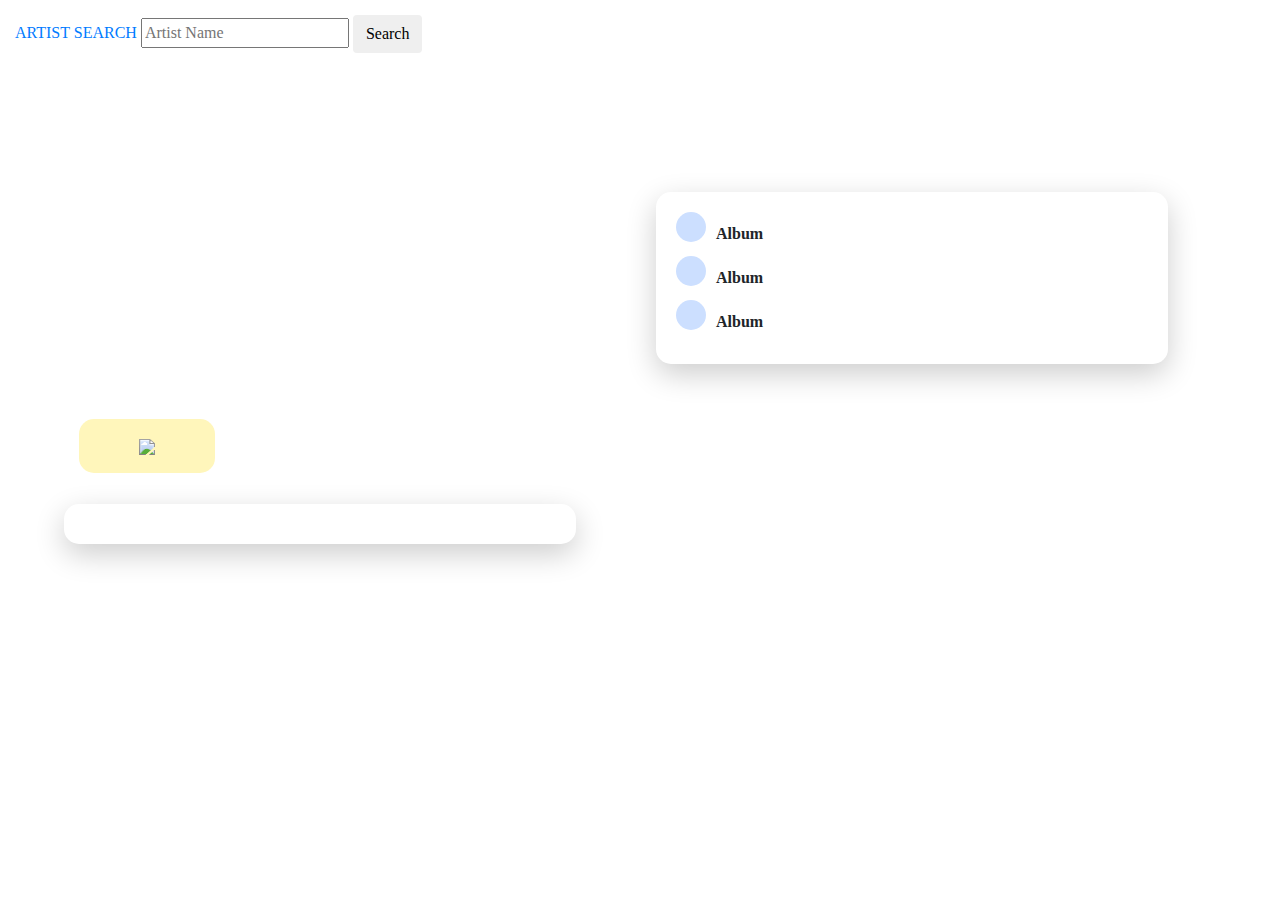
==== index.html @ e319b3cc "contents" ====
<!DOCTYPE html>
<html lang="en">
<meta charset="UTF-8">
<meta name="viewport" content="width=device-width, initial-scale=1.0">
<meta http-equiv="X-UA-Compatible" content="ie=edge">

<head>
    <script src="https://cdnjs.cloudflare.com/ajax/libs/jquery/3.2.1/jquery.min.js"></script>
    <link rel="stylesheet" href="https://maxcdn.bootstrapcdn.com/bootstrap/4.0.0/css/bootstrap.min.css">

    
    <link rel="stylesheet" href="scss/style.css">

</head>


<body>

    <section id="bg">
        <header>
            <a href="#">Artist Search</a>
            <!-- <label for="input">Search For Your Favorite Artist</label> -->
            <input class="input" type="text" placeholder="Artist Name" id="searchInput">
            <button class="btn" id="artistBtn">Search</button>
        </header>

        <main>
            <section id="primary">
                <!-- image -->
                <img src="" alt="">
                <h1>The Artist Image Goes Here</h1>
                <a href="https://placeholder.com"><img src="https://via.placeholder.com/300"></a>
            </section>

            <section id="row">
                
            </section>
            
            <!-- Albums or Tracks go here-->
            <section id="card">
                <ul>
                    <li>
                        <span></span>
                        <strong>Album</strong>
                    </li>
                    <li>
                        <span></span>
                        <strong>Album</strong>
                    </li>
                    <li>
                        <span></span>
                        <strong>Album</strong>
                    </li>
                </ul>
            </section>


        </main>

</body>

<script src="script.js"></script>

</html>
---- scss/style.css ----
body {
  font-family: "Montserrat";
  margin: 0;
  background-image: url("https://images.unsplash.com/photo-1508700115892-45ecd05ae2ad?ixlib=rb-1.2.1&ixid=eyJhcHBfaWQiOjEyMDd9&auto=format&fit=crop&w=1350&q=80");
}

body #bg {
  max-width: 100%;
  height: auto;
  position: absolute;
  z-index: -1;
  background-repeat: no-repeat;
  background-position: center;
  background-size: cover;
}

@media (min-width: 960px) {
  body #bg {
    width: 100%;
  }
}

body .logo {
  margin: 15px;
  text-transform: uppercase;
  font-size: 4em;
  padding: 15px;
}

body header {
  color: #fff;
  text-decoration: none;
  padding: 15px;
  display: block;
  text-transform: uppercase;
}

@media (min-width: 960px) {
  main {
    display: -ms-grid;
    display: grid;
    -ms-grid-columns: 50% auto;
        grid-template-columns: 50% auto;
        grid-template-areas: "primary card";
  }
}

main section#card {
  background: #fff;
  padding: 20px;
  margin: 1em auto;
  border-radius: 15px;
  -webkit-box-shadow: 0 10px 30px rgba(0, 0, 0, 0.2);
          box-shadow: 0 10px 30px rgba(0, 0, 0, 0.2);
  width: 80%;
}

@media (min-width: 960px) {
  main section#card {
    grid-area: card;
    height: -webkit-fit-content;
    height: -moz-fit-content;
    height: fit-content;
    -ms-flex-item-align: center;
        -ms-grid-row-align: center;
        align-self: center;
    margin: 1em;
  }
}

main section#card ul {
  list-style-type: none;
  margin: 0;
  padding: 0;
}

main section#card ul li {
  margin-bottom: 10px;
}

main section#card ul li span {
  position: absolute;
  width: 30px;
  height: 30px;
  background-color: #ccdfff;
  border-radius: 50%;
  margin-right: 10px;
}

main section#card ul li strong {
  display: inline-block;
  margin-left: 40px;
  margin-top: 10px;
}

main section#row {
  background: #fff;
  padding: 20px;
  margin: 1em auto;
  border-radius: 15px;
  -webkit-box-shadow: 0 10px 30px rgba(0, 0, 0, 0.2);
          box-shadow: 0 10px 30px rgba(0, 0, 0, 0.2);
  width: 80%;
  display: inline-flex;
}

main section#primary {
  color: #fff;
  padding: 15px;
  text-align: center;
}

@media (min-width: 960px) {
  main section#primary {
    grid-area: primary;
    text-align: left;
    margin: 4em 0 0 4em;
  }
}

main section#primary h1 {
  font-size: 2em;
  margin-top: 10px;
  text-transform: uppercase;
}

@media (min-width: 960px) {
  main section#primary h1 {
    width: 30%;
    font-size: 2.5em;
    line-height: 0.9em;
  }
}

main section#primary p {
  font-size: 1.4em;
}

main section#primary a {
  color: #001333;
  border-radius: 15px;
  text-decoration: none;
  text-transform: uppercase;
  font-weight: bold;
  background-color: #fff6bb;
  display: block;
  text-align: center;
  margin: 50px auto 0 auto;
  padding: 15px;
}

@media (min-width: 960px) {
  main section#primary a {
    display: inline-block;
    padding: 15px 60px;
  }
}
/*# sourceMappingURL=style.css.map */
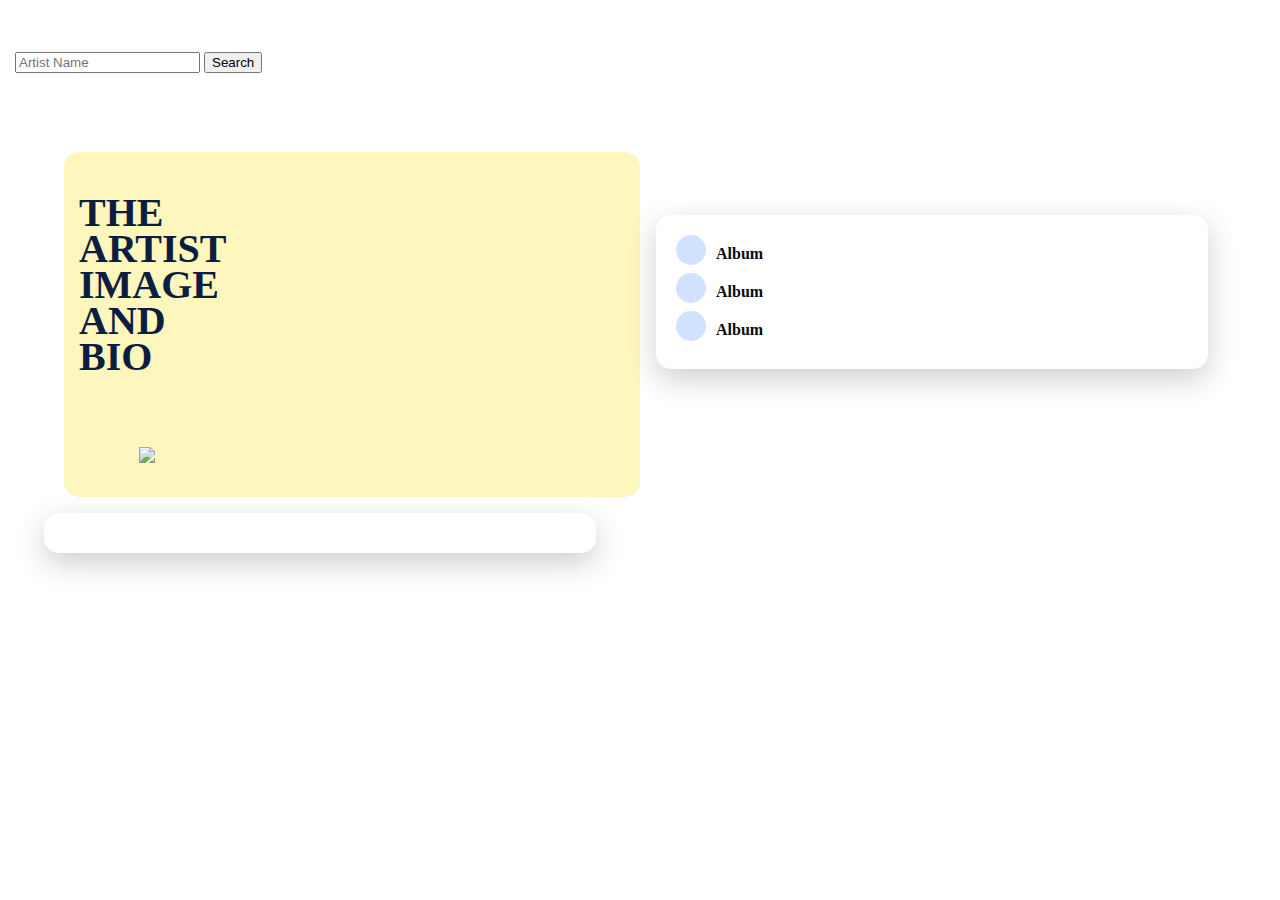
==== commit 406ea124: "help" ====
--- a/index.html
+++ b/index.html
@@ -6,36 +6,34 @@
 
 <head>
     <script src="https://cdnjs.cloudflare.com/ajax/libs/jquery/3.2.1/jquery.min.js"></script>
-    <link rel="stylesheet" href="https://maxcdn.bootstrapcdn.com/bootstrap/4.0.0/css/bootstrap.min.css">
-
-    
+    <title>Artist Search</title>
     <link rel="stylesheet" href="scss/style.css">
 
+
 </head>
-
 
 <body>
 
     <section id="bg">
         <header>
-            <a href="#">Artist Search</a>
+            <a href="#">Artist Search</a><br>
             <!-- <label for="input">Search For Your Favorite Artist</label> -->
-            <input class="input" type="text" placeholder="Artist Name" id="searchInput">
+            <input class="input" type="text" id="artistName" placeholder="Artist Name" name="artist">
             <button class="btn" id="artistBtn">Search</button>
         </header>
+        <main>
 
-        <main>
+            <!-- image -->
             <section id="primary">
-                <!-- image -->
                 <img src="" alt="">
-                <h1>The Artist Image Goes Here</h1>
+                <h1>The Artist image and bio</h1>
                 <a href="https://placeholder.com"><img src="https://via.placeholder.com/300"></a>
             </section>
 
+            <!-- bio section -->
             <section id="row">
-                
             </section>
-            
+
             <!-- Albums or Tracks go here-->
             <section id="card">
                 <ul>
@@ -56,9 +54,9 @@
 
 
         </main>
-
+        </div>
+        <script src="script.js"></script>
+</section>
 </body>
 
-<script src="script.js"></script>
-
 </html>--- a/scss/style.css
+++ b/scss/style.css
@@ -1,19 +1,21 @@
-
+body {
+  height: 100%;
+}
 
 body {
   font-family: "Montserrat";
   margin: 0;
-  background-image: url("https://images.unsplash.com/photo-1508700115892-45ecd05ae2ad?ixlib=rb-1.2.1&ixid=eyJhcHBfaWQiOjEyMDd9&auto=format&fit=crop&w=1350&q=80");
 }
 
 body #bg {
+  background-image: url("https://images.unsplash.com/photo-1508700115892-45ecd05ae2ad?ixlib=rb-1.2.1&ixid=eyJhcHBfaWQiOjEyMDd9&auto=format&fit=crop&w=1350&q=80");
   max-width: 100%;
-  height: auto;
+  height: 100%;
+  background-repeat: no-repeat;
+  background-position: center;
+  background-size: initial;
   position: absolute;
   z-index: -1;
-  background-repeat: no-repeat;
-  background-position: center;
-  background-size: cover;
 }
 
 @media (min-width: 960px) {
@@ -37,6 +39,13 @@
   text-transform: uppercase;
 }
 
+body header a {
+  text-transform: uppercase;
+  font-size: 2em;
+  color: white;
+  margin-bottom: 20px;
+}
+
 @media (min-width: 960px) {
   main {
     display: -ms-grid;
@@ -55,6 +64,8 @@
   -webkit-box-shadow: 0 10px 30px rgba(0, 0, 0, 0.2);
           box-shadow: 0 10px 30px rgba(0, 0, 0, 0.2);
   width: 80%;
+  opacity: 0.95;
+
 }
 
 @media (min-width: 960px) {
@@ -87,6 +98,7 @@
   background-color: #ccdfff;
   border-radius: 50%;
   margin-right: 10px;
+  opacity: 0.95;
 }
 
 main section#card ul li strong {
@@ -103,13 +115,28 @@
   -webkit-box-shadow: 0 10px 30px rgba(0, 0, 0, 0.2);
           box-shadow: 0 10px 30px rgba(0, 0, 0, 0.2);
   width: 80%;
+<<<<<<< HEAD
   display: inline-flex;
+=======
+  opacity: 0.95;
+
+>>>>>>> master
 }
 
 main section#primary {
   color: #fff;
   padding: 15px;
+  color: #001333;
+  border-radius: 15px;
+  text-decoration: none;
+  text-transform: uppercase;
+  font-weight: bold;
+  background-color: #fff6bb;
+  display: block;
   text-align: center;
+  margin: 50px auto 0 auto;
+  opacity: 0.95;
+  
 }
 
 @media (min-width: 960px) {
@@ -147,8 +174,9 @@
   background-color: #fff6bb;
   display: block;
   text-align: center;
-  margin: 50px auto 0 auto;
+  margin: 30px auto 0 auto;
   padding: 15px;
+  opacity: 0.95;
 }
 
 @media (min-width: 960px) {
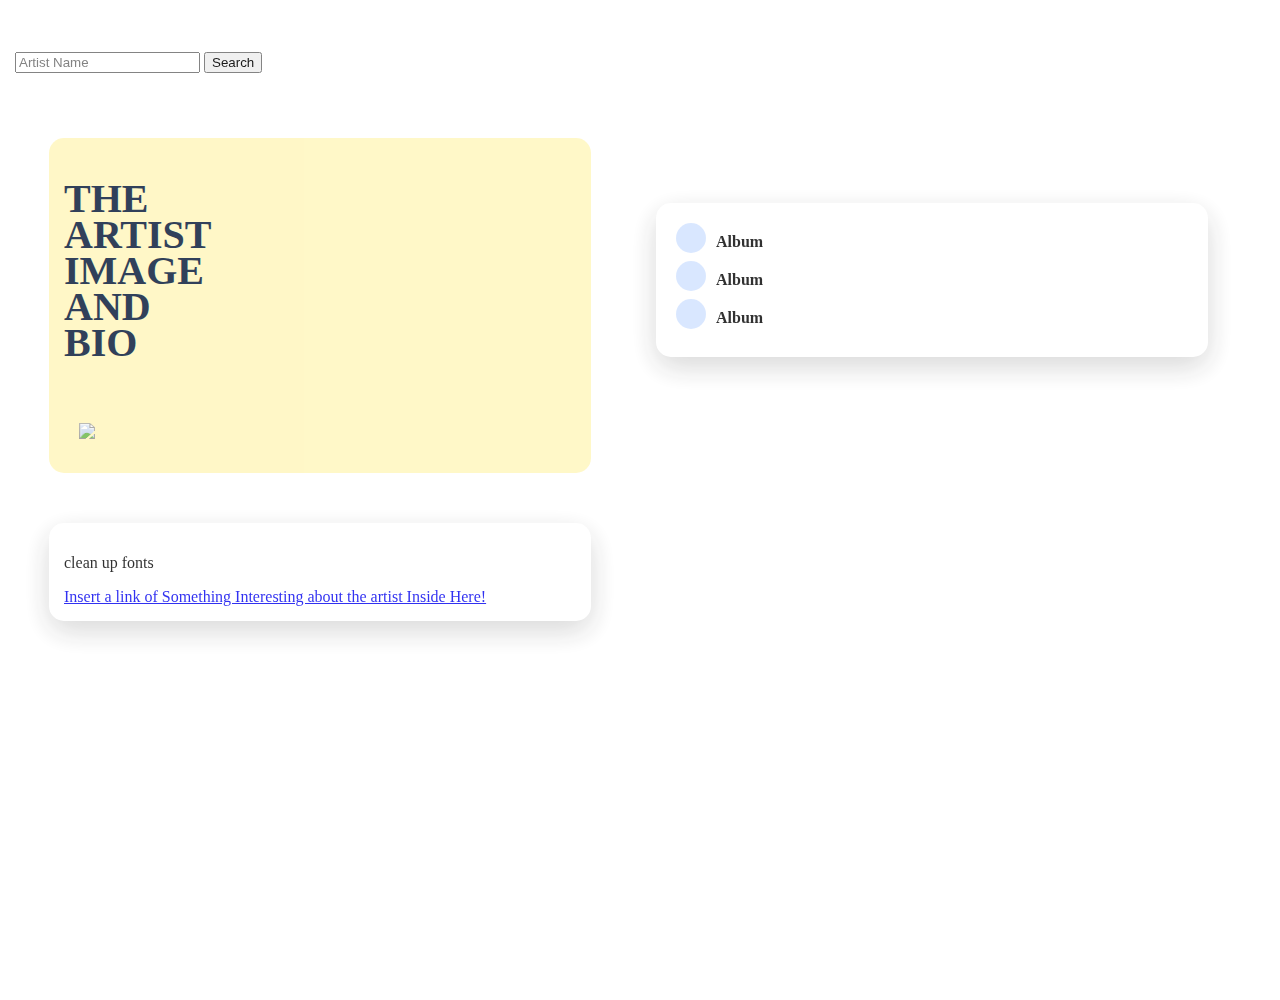
==== commit 7576c112: "resolved conflicts and changes" ====
--- a/index.html
+++ b/index.html
@@ -18,8 +18,8 @@
         <header>
             <a href="#">Artist Search</a><br>
             <!-- <label for="input">Search For Your Favorite Artist</label> -->
-            <input class="input" type="text" id="artistName" placeholder="Artist Name" name="artist">
-            <button class="btn" id="artistBtn">Search</button>
+            <input class="input" type="text" placeholder="Artist Name">
+            <button class="btn">Search</button>
         </header>
         <main>
 
@@ -27,11 +27,13 @@
             <section id="primary">
                 <img src="" alt="">
                 <h1>The Artist image and bio</h1>
-                <a href="https://placeholder.com"><img src="https://via.placeholder.com/300"></a>
+                <a href="https://placeholder.com"><img src="https://via.placeholder.com/250"></a>
             </section>
 
             <!-- bio section -->
             <section id="row">
+                <p>clean up fonts </p>
+                <a href="#">Insert a link of Something Interesting about the artist Inside Here!</a>
             </section>
 
             <!-- Albums or Tracks go here-->
@@ -55,7 +57,7 @@
 
         </main>
         </div>
-        <script src="script.js"></script>
+        <script type="text/javascript" src="script.js"></script>
 </section>
 </body>
 
--- a/scss/style.css
+++ b/scss/style.css
@@ -1,24 +1,27 @@
-body {
-  height: 100%;
+body,
+html {
+  height: 1000px;
+  margin: 0;
 }
 
 body {
+  background-image: url("https://images.unsplash.com/photo-1508700115892-45ecd05ae2ad?ixlib=rb-1.2.1&ixid=eyJhcHBfaWQiOjEyMDd9&auto=format&fit=crop&w=1350&q=80");
   font-family: "Montserrat";
   margin: 0;
 }
 
 body #bg {
-  background-image: url("https://images.unsplash.com/photo-1508700115892-45ecd05ae2ad?ixlib=rb-1.2.1&ixid=eyJhcHBfaWQiOjEyMDd9&auto=format&fit=crop&w=1350&q=80");
   max-width: 100%;
   height: 100%;
+  position: absolute;
+  z-index: -1;
   background-repeat: no-repeat;
   background-position: center;
-  background-size: initial;
-  position: absolute;
-  z-index: -1;
+  background-size: cover;
+  opacity: 0.9;
 }
 
-@media (min-width: 960px) {
+@media (min-width: 760px) {
   body #bg {
     width: 100%;
   }
@@ -46,7 +49,7 @@
   margin-bottom: 20px;
 }
 
-@media (min-width: 960px) {
+@media (min-width: 760px) {
   main {
     display: -ms-grid;
     display: grid;
@@ -64,11 +67,10 @@
   -webkit-box-shadow: 0 10px 30px rgba(0, 0, 0, 0.2);
           box-shadow: 0 10px 30px rgba(0, 0, 0, 0.2);
   width: 80%;
-  opacity: 0.95;
-
+  opacity: 0.9;
 }
 
-@media (min-width: 960px) {
+@media (min-width: 760px) {
   main section#card {
     grid-area: card;
     height: -webkit-fit-content;
@@ -98,7 +100,7 @@
   background-color: #ccdfff;
   border-radius: 50%;
   margin-right: 10px;
-  opacity: 0.95;
+  opacity: 0.9;
 }
 
 main section#card ul li strong {
@@ -109,18 +111,13 @@
 
 main section#row {
   background: #fff;
-  padding: 20px;
-  margin: 1em auto;
+  padding: 15px;
+  margin: 50px auto 0 auto;
   border-radius: 15px;
   -webkit-box-shadow: 0 10px 30px rgba(0, 0, 0, 0.2);
           box-shadow: 0 10px 30px rgba(0, 0, 0, 0.2);
   width: 80%;
-<<<<<<< HEAD
-  display: inline-flex;
-=======
-  opacity: 0.95;
-
->>>>>>> master
+  opacity: 0.9;
 }
 
 main section#primary {
@@ -135,15 +132,14 @@
   display: block;
   text-align: center;
   margin: 50px auto 0 auto;
-  opacity: 0.95;
-  
+  opacity: 0.9;
+  width: 80%;
 }
 
-@media (min-width: 960px) {
+@media (min-width: 760px) {
   main section#primary {
     grid-area: primary;
     text-align: left;
-    margin: 4em 0 0 4em;
   }
 }
 
@@ -153,7 +149,7 @@
   text-transform: uppercase;
 }
 
-@media (min-width: 960px) {
+@media (min-width: 760px) {
   main section#primary h1 {
     width: 30%;
     font-size: 2.5em;
@@ -174,15 +170,15 @@
   background-color: #fff6bb;
   display: block;
   text-align: center;
-  margin: 30px auto 0 auto;
+  margin: 20px auto 0 auto;
   padding: 15px;
-  opacity: 0.95;
+  opacity: 0.9;
 }
 
-@media (min-width: 960px) {
+@media (min-width: 760px) {
   main section#primary a {
     display: inline-block;
-    padding: 15px 60px;
+    padding: 15px;
   }
 }
 /*# sourceMappingURL=style.css.map */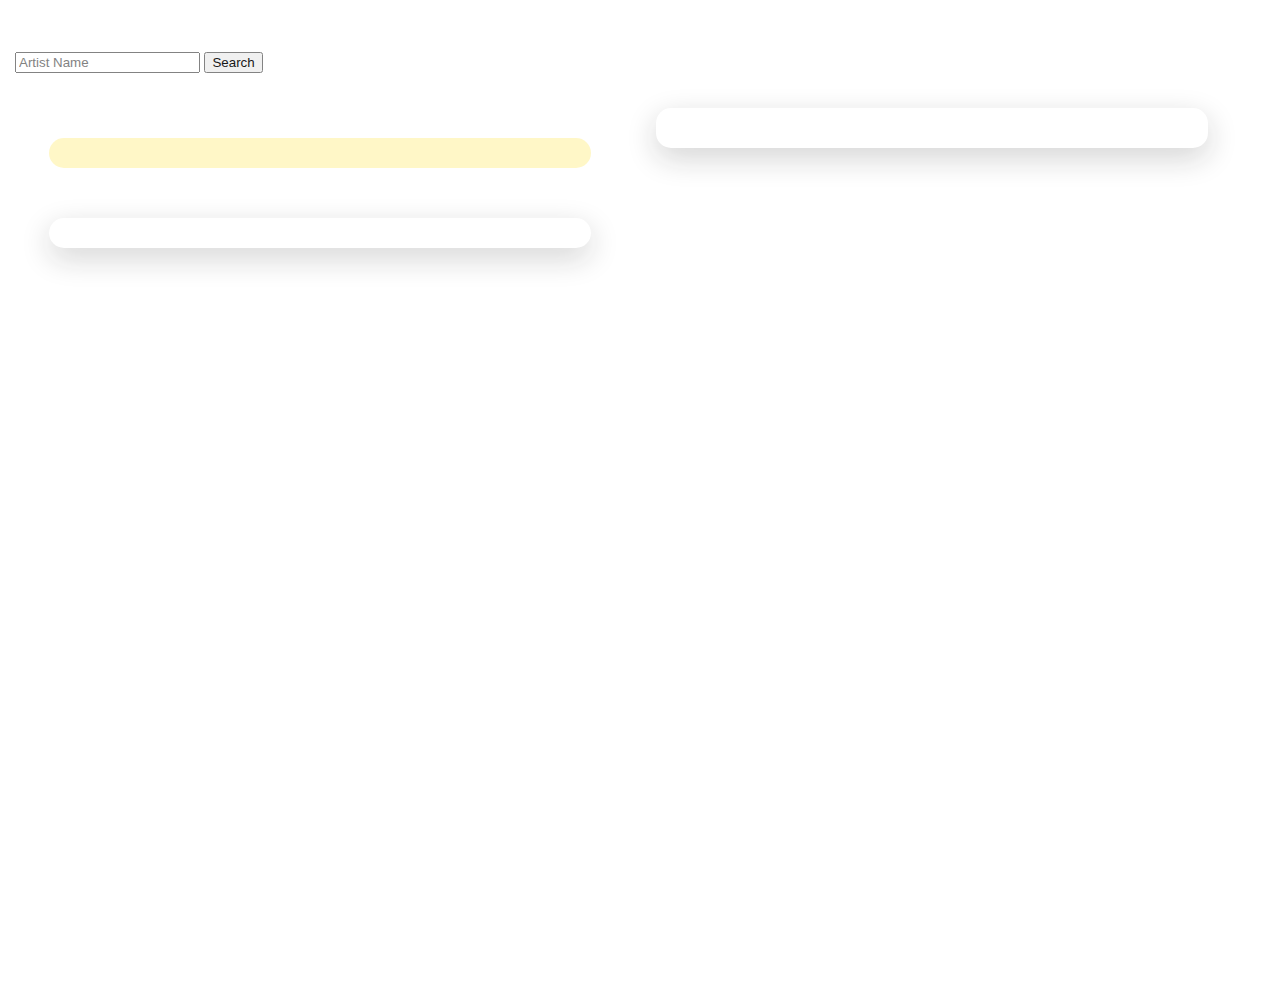
==== commit de18f2e7: "a mvp is finished" ====
--- a/index.html
+++ b/index.html
@@ -11,54 +11,89 @@
 
 
 </head>
-
+<style>
+    body {font-family: Arial, Helvetica, sans-serif;}
+    
+    /* The Modal (background) */
+    .modal {
+      display: none; /* Hidden by default */
+      position: fixed; /* Stay in place */
+      z-index: 1; /* Sit on top */
+      padding-top: 100px; /* Location of the box */
+      left: 0;
+      top: 0;
+      width: 100%; /* Full width */
+      height: 100%; /* Full height */
+      overflow: auto; /* Enable scroll if needed */
+      background-color: rgb(0,0,0); /* Fallback color */
+      background-color: rgba(0,0,0,0.4); /* Black w/ opacity */
+    }
+    
+    /* Modal Content */
+    .modal-content {
+      background-color: red;
+      margin: auto;
+      padding: 20px;
+      border: 1px solid #888;
+      width: 80%;
+    }
+    
+    /* The Close Button */
+    #close {
+      color: #aaaaaa;
+      float: right;
+      font-size: 28px;
+      font-weight: bold;
+    }
+    
+    .close:hover,
+    .close:focus {
+      color: #000;
+      text-decoration: none;
+      cursor: pointer;
+    }
+    </style>
 <body>
 
     <section id="bg">
         <header>
             <a href="#">Artist Search</a><br>
             <!-- <label for="input">Search For Your Favorite Artist</label> -->
-            <input class="input" type="text" placeholder="Artist Name">
-            <button class="btn">Search</button>
+            <input class="input" type="text" id="artistName" placeholder="Artist Name" name="artist">
+            <button class="btn" id="artistBtn">Search</button>
         </header>
         <main>
 
             <!-- image -->
             <section id="primary">
-                <img src="" alt="">
-                <h1>The Artist image and bio</h1>
-                <a href="https://placeholder.com"><img src="https://via.placeholder.com/250"></a>
             </section>
 
             <!-- bio section -->
             <section id="row">
-                <p>clean up fonts </p>
-                <a href="#">Insert a link of Something Interesting about the artist Inside Here!</a>
             </section>
 
             <!-- Albums or Tracks go here-->
             <section id="card">
-                <ul>
-                    <li>
-                        <span></span>
-                        <strong>Album</strong>
-                    </li>
-                    <li>
-                        <span></span>
-                        <strong>Album</strong>
-                    </li>
-                    <li>
-                        <span></span>
-                        <strong>Album</strong>
-                    </li>
-                </ul>
+
             </section>
+        
+
+            <!-- The Modal -->
+            <div id="myModal" class="modal">
+
+                <!-- Modal content -->
+                <div class="modal-content" id="modal">
+                    <span id="close">&times;</span>
+                    
+                </div>
+
+            </div>
 
 
         </main>
         </div>
-        <script type="text/javascript" src="script.js"></script>
-</section>
+        <script src="script.js"></script>
+    </section>
 </body>
 
 </html>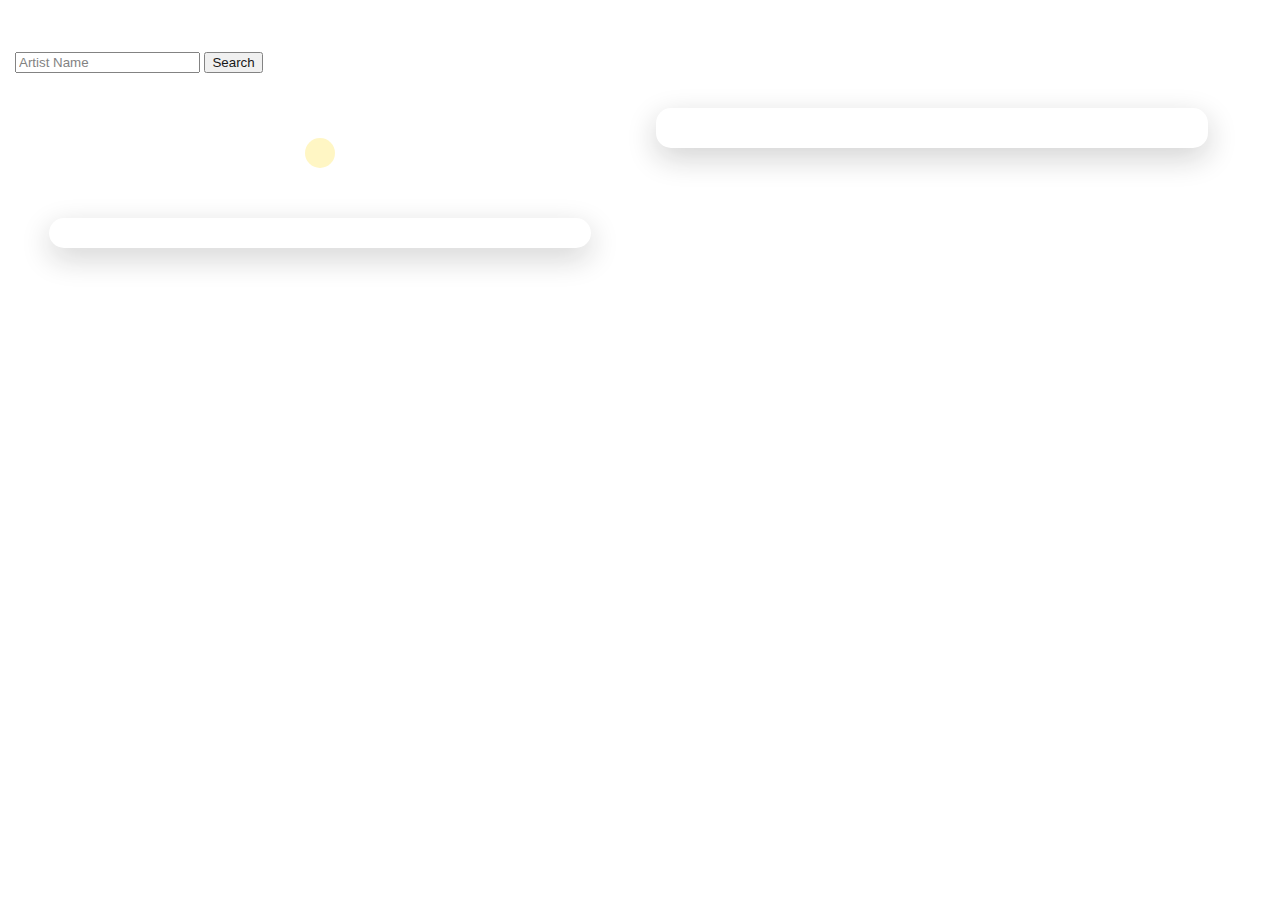
==== commit 50d5dc0a: "updated the changes" ====
--- a/index.html
+++ b/index.html
@@ -5,95 +5,109 @@
 <meta http-equiv="X-UA-Compatible" content="ie=edge">
 
 <head>
-    <script src="https://cdnjs.cloudflare.com/ajax/libs/jquery/3.2.1/jquery.min.js"></script>
-    <title>Artist Search</title>
-    <link rel="stylesheet" href="scss/style.css">
+  <script src="https://cdnjs.cloudflare.com/ajax/libs/jquery/3.2.1/jquery.min.js"></script>
+  <title>Artist Search</title>
+  <link rel="stylesheet" href="scss/style.css">
 
 
 </head>
 <style>
-    body {font-family: Arial, Helvetica, sans-serif;}
-    
-    /* The Modal (background) */
-    .modal {
-      display: none; /* Hidden by default */
-      position: fixed; /* Stay in place */
-      z-index: 1; /* Sit on top */
-      padding-top: 100px; /* Location of the box */
-      left: 0;
-      top: 0;
-      width: 100%; /* Full width */
-      height: 100%; /* Full height */
-      overflow: auto; /* Enable scroll if needed */
-      background-color: rgb(0,0,0); /* Fallback color */
-      background-color: rgba(0,0,0,0.4); /* Black w/ opacity */
-    }
-    
-    /* Modal Content */
-    .modal-content {
-      background-color: red;
-      margin: auto;
-      padding: 20px;
-      border: 1px solid #888;
-      width: 80%;
-    }
-    
-    /* The Close Button */
-    #close {
-      color: #aaaaaa;
-      float: right;
-      font-size: 28px;
-      font-weight: bold;
-    }
-    
-    .close:hover,
-    .close:focus {
-      color: #000;
-      text-decoration: none;
-      cursor: pointer;
-    }
-    </style>
+  body {
+    font-family: Arial, Helvetica, sans-serif;
+  }
+
+  /* The Modal (background) */
+  .modal {
+    display: none;
+    /* Hidden by default */
+    position: fixed;
+    /* Stay in place */
+    z-index: 1;
+    /* Sit on top */
+    padding-top: 100px;
+    /* Location of the box */
+    left: 0;
+    top: 0;
+    width: 100%;
+    /* Full width */
+    height: 100%;
+    /* Full height */
+    overflow: auto;
+    /* Enable scroll if needed */
+    background-color: rgb(0, 0, 0);
+    /* Fallback color */
+    background-color: rgba(0, 0, 0, 0.4);
+    /* Black w/ opacity */
+  }
+
+  /* Modal Content */
+  .modal-content {
+    background-color: red;
+    margin: auto;
+    padding: 20px;
+    border: 1px solid #888;
+    width: 80%;
+  }
+
+  /* The Close Button */
+  #close {
+    color: #aaaaaa;
+    float: right;
+    font-size: 28px;
+    font-weight: bold;
+  }
+
+  .close:hover,
+  .close:focus {
+    color: #000;
+    text-decoration: none;
+    cursor: pointer;
+  }
+</style>
+
 <body>
 
-    <section id="bg">
-        <header>
-            <a href="#">Artist Search</a><br>
-            <!-- <label for="input">Search For Your Favorite Artist</label> -->
-            <input class="input" type="text" id="artistName" placeholder="Artist Name" name="artist">
-            <button class="btn" id="artistBtn">Search</button>
-        </header>
-        <main>
+  <section id="bg">
+    <header>
+      <a href="#">Artist Search</a><br>
+      <!-- <label for="input">Search For Your Favorite Artist</label> -->
+      <input class="input" type="text" id="artistName" placeholder="Artist Name" name="artist">
+      <button class="btn" id="artistBtn">Search</button>
+    </header>
+    <main class="main">
 
-            <!-- image -->
-            <section id="primary">
-            </section>
+      <!-- image -->
+      <section id="primary">
+      </section>
 
-            <!-- bio section -->
-            <section id="row">
-            </section>
+      <!-- bio section -->
+      <section id="row">
+      </section>
 
-            <!-- Albums or Tracks go here-->
-            <section id="card">
+      <!-- Albums or Tracks go here-->
+      <section id="card">
 
-            </section>
-        
-
-            <!-- The Modal -->
-            <div id="myModal" class="modal">
-
-                <!-- Modal content -->
-                <div class="modal-content" id="modal">
-                    <span id="close">&times;</span>
-                    
-                </div>
-
-            </div>
+      </section>
 
 
-        </main>
+      <!-- The Modal -->
+      <div id="myModal" class="modal">
+
+        <!-- Modal content -->
+        <div class="modal-content" id="modal">
+          <span id="close">&times;</span>
+
         </div>
-        <script src="script.js"></script>
-    </section>
+
+      </div>
+
+
+    </main>
+    </div>
+
+  </section>
+
+  <script src="script.js"></script>
 </body>
 
 </html>--- a/scss/style.css
+++ b/scss/style.css
@@ -1,23 +1,20 @@
-body,
-html {
-  height: 1000px;
-  margin: 0;
-}
-
 body {
   background-image: url("https://images.unsplash.com/photo-1508700115892-45ecd05ae2ad?ixlib=rb-1.2.1&ixid=eyJhcHBfaWQiOjEyMDd9&auto=format&fit=crop&w=1350&q=80");
   font-family: "Montserrat";
   margin: 0;
+  background-repeat: no-repeat;
+  background-attachment: fixed;
+  background-position: center;
+  background-size: cover;
+  z-index: -1;
+  display: -webkit-box;
+  display: -ms-flexbox;
+  display: flex;
 }
 
 body #bg {
   max-width: 100%;
   height: 100%;
-  position: absolute;
-  z-index: -1;
-  background-repeat: no-repeat;
-  background-position: center;
-  background-size: cover;
   opacity: 0.9;
 }
 
@@ -47,6 +44,13 @@
   font-size: 2em;
   color: white;
   margin-bottom: 20px;
+}
+
+main {
+  /* Footer
+=================== */
+  /* Column system
+=================== */
 }
 
 @media (min-width: 760px) {
@@ -67,7 +71,7 @@
   -webkit-box-shadow: 0 10px 30px rgba(0, 0, 0, 0.2);
           box-shadow: 0 10px 30px rgba(0, 0, 0, 0.2);
   width: 80%;
-  opacity: 0.9;
+  opacity: 0.95;
 }
 
 @media (min-width: 760px) {
@@ -117,7 +121,10 @@
   -webkit-box-shadow: 0 10px 30px rgba(0, 0, 0, 0.2);
           box-shadow: 0 10px 30px rgba(0, 0, 0, 0.2);
   width: 80%;
-  opacity: 0.9;
+  opacity: 0.95;
+  display: -webkit-inline-box;
+  display: -ms-inline-flexbox;
+  display: inline-flex;
 }
 
 main section#primary {
@@ -132,8 +139,7 @@
   display: block;
   text-align: center;
   margin: 50px auto 0 auto;
-  opacity: 0.9;
-  width: 80%;
+  opacity: 0.95;
 }
 
 @media (min-width: 760px) {
@@ -181,4 +187,45 @@
     padding: 15px;
   }
 }
+
+main footer {
+  background: #232323;
+  color: #fff;
+  text-align: left;
+  padding: 5em 0;
+}
+
+main [class^=col-] {
+  width: 100%;
+  margin-top: 1em;
+}
+
+main [class^=col-]:first-child {
+  margin-top: 0;
+}
+
+main .col-1 {
+  width: 33.333334%;
+  float: left;
+}
+
+@media (min-width: 40rem) {
+  main [class^=col-] {
+    float: left;
+    padding: 0 .5em;
+    margin-top: 0;
+  }
+  main [class^=col-]:first-child {
+    padding-left: 0;
+  }
+  main [class^=col-]:last-child {
+    padding-right: 0;
+  }
+  main .col-3 {
+    width: 50%;
+  }
+  main .col-1 {
+    width: 16.6666%;
+  }
+}
 /*# sourceMappingURL=style.css.map */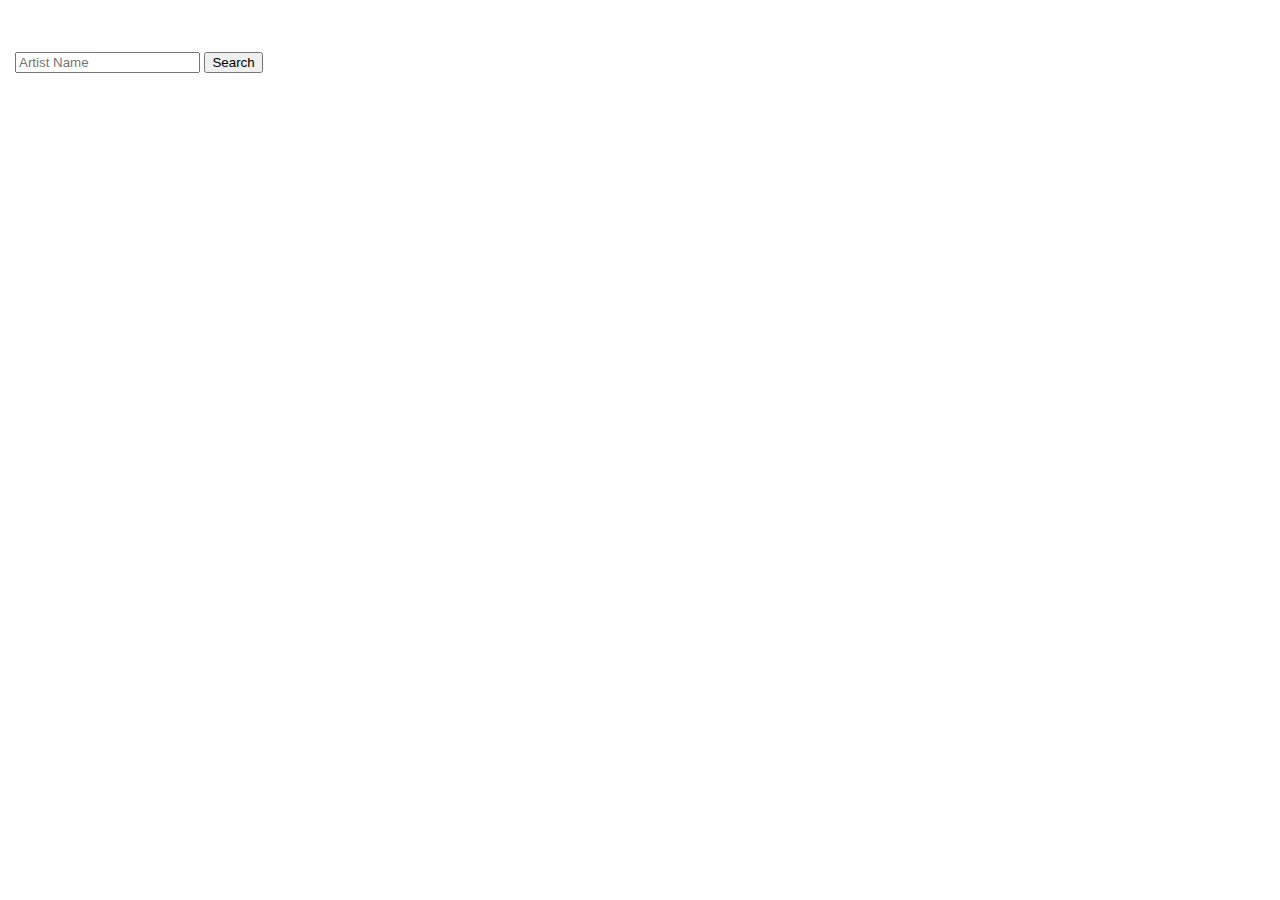
==== commit a0b4f228: "Changed href title" ====
--- a/index.html
+++ b/index.html
@@ -5,109 +5,95 @@
 <meta http-equiv="X-UA-Compatible" content="ie=edge">
 
 <head>
-  <script src="https://cdnjs.cloudflare.com/ajax/libs/jquery/3.2.1/jquery.min.js"></script>
-  <title>Artist Search</title>
-  <link rel="stylesheet" href="scss/style.css">
+    <script src="https://cdnjs.cloudflare.com/ajax/libs/jquery/3.2.1/jquery.min.js"></script>
+    <title>Artist Search</title>
+    <link rel="stylesheet" href="scss/style.css">
 
 
 </head>
 <style>
-  body {
-    font-family: Arial, Helvetica, sans-serif;
-  }
-
-  /* The Modal (background) */
-  .modal {
-    display: none;
-    /* Hidden by default */
-    position: fixed;
-    /* Stay in place */
-    z-index: 1;
-    /* Sit on top */
-    padding-top: 100px;
-    /* Location of the box */
-    left: 0;
-    top: 0;
-    width: 100%;
-    /* Full width */
-    height: 100%;
-    /* Full height */
-    overflow: auto;
-    /* Enable scroll if needed */
-    background-color: rgb(0, 0, 0);
-    /* Fallback color */
-    background-color: rgba(0, 0, 0, 0.4);
-    /* Black w/ opacity */
-  }
-
-  /* Modal Content */
-  .modal-content {
-    background-color: red;
-    margin: auto;
-    padding: 20px;
-    border: 1px solid #888;
-    width: 80%;
-  }
-
-  /* The Close Button */
-  #close {
-    color: #aaaaaa;
-    float: right;
-    font-size: 28px;
-    font-weight: bold;
-  }
-
-  .close:hover,
-  .close:focus {
-    color: #000;
-    text-decoration: none;
-    cursor: pointer;
-  }
-</style>
-
+    body {font-family: Arial, Helvetica, sans-serif;}
+    
+    /* The Modal (background) */
+    .modal {
+      display: none; /* Hidden by default */
+      position: fixed; /* Stay in place */
+      z-index: 1; /* Sit on top */
+      padding-top: 100px; /* Location of the box */
+      left: 0;
+      top: 0;
+      width: 100%; /* Full width */
+      height: 100%; /* Full height */
+      overflow: auto; /* Enable scroll if needed */
+      background-color: rgb(0,0,0); /* Fallback color */
+      background-color: rgba(0,0,0,0.4); /* Black w/ opacity */
+    }
+    
+    /* Modal Content */
+    .modal-content {
+      background-color: red;
+      margin: auto;
+      padding: 20px;
+      border: 1px solid #888;
+      width: 80%;
+    }
+    
+    /* The Close Button */
+    #close {
+      color: #aaaaaa;
+      float: right;
+      font-size: 28px;
+      font-weight: bold;
+    }
+    
+    .close:hover,
+    .close:focus {
+      color: #000;
+      text-decoration: none;
+      cursor: pointer;
+    }
+    </style>
 <body>
 
-  <section id="bg">
-    <header>
-      <a href="#">Artist Search</a><br>
-      <!-- <label for="input">Search For Your Favorite Artist</label> -->
-      <input class="input" type="text" id="artistName" placeholder="Artist Name" name="artist">
-      <button class="btn" id="artistBtn">Search</button>
-    </header>
-    <main class="main">
+    <section id="bg">
+        <header>
+            <a href="https://calebvincent.github.io/Project1-Group5/">Fanquiry</a><br>
+            <!-- <label for="input">Search For Your Favorite Artist</label> -->
+            <input class="input" type="text" id="artistName" placeholder="Artist Name" name="artist">
+            <button class="btn" id="artistBtn">Search</button>
+        </header>
+        <main>
 
-      <!-- image -->
-      <section id="primary">
-      </section>
+            <!-- image -->
+            <section id="primary">
+            </section>
 
-      <!-- bio section -->
-      <section id="row">
-      </section>
+            <!-- bio section -->
+            <section id="row">
+            </section>
 
-      <!-- Albums or Tracks go here-->
-      <section id="card">
+            <!-- Albums or Tracks go here-->
+            <section id="card">
 
-      </section>
+            </section>
+        
+
+            <!-- The Modal -->
+            <div id="myModal" class="modal">
+
+                <!-- Modal content -->
+                <div class="modal-content" id="modal">
+                    <span id="close">&times;</span>
+                    
+                </div>
+
+            </div>
 
 
-      <!-- The Modal -->
-      <div id="myModal" class="modal">
-
-        <!-- Modal content -->
-        <div class="modal-content" id="modal">
-          <span id="close">&times;</span>
-
+        </main>
         </div>
-
-      </div>
-
-
-    </main>
-    </div>
-
-  </section>
-
-  <script src="script.js"></script>
+        <script src="script.js"></script>
+    </section>
 </body>
 
 </html>--- a/scss/style.css
+++ b/scss/style.css
@@ -1,24 +1,55 @@
 body {
-  background-image: url("https://images.unsplash.com/photo-1508700115892-45ecd05ae2ad?ixlib=rb-1.2.1&ixid=eyJhcHBfaWQiOjEyMDd9&auto=format&fit=crop&w=1350&q=80");
+  height: 100%;
+}
+
+body {
   font-family: "Montserrat";
   margin: 0;
-  background-repeat: no-repeat;
-  background-attachment: fixed;
-  background-position: center;
-  background-size: cover;
-  z-index: -1;
-  display: -webkit-box;
-  display: -ms-flexbox;
-  display: flex;
+}
+
+.artistTitle {
+  font-size: 400%;
+  font-family: "Century Gothic", sans-serif;
+}
+
+.albumDivs {
+  margin: 1%;
+}
+
+.trackname {
+  font-family: "Arial Black", Gadget, sans-serif;
+}
+
+.tagbox {
+  display: inline;
+  background-color: yellow;
+  line-height: 35px;
+  padding-left: 1%;
+  padding-right: 1%;
+}
+
+.bioTitle {
+  font-family: "Lucida Sans Unicode", "Lucida Grande", sans-serif;
+}
+
+.bioText {
+  font-family: Verdana, Geneva, sans-serif;
+  overflow: scroll;
+  height: 250px;
 }
 
 body #bg {
+  background-image: url("https://images.unsplash.com/photo-1508700115892-45ecd05ae2ad?ixlib=rb-1.2.1&ixid=eyJhcHBfaWQiOjEyMDd9&auto=format&fit=crop&w=1350&q=80");
   max-width: 100%;
   height: 100%;
-  opacity: 0.9;
-}
-
-@media (min-width: 760px) {
+  background-repeat: no-repeat;
+  background-position: center;
+  background-size: initial;
+  position: absolute;
+  z-index: -1;
+}
+
+@media (min-width: 960px) {
   body #bg {
     width: 100%;
   }
@@ -46,14 +77,7 @@
   margin-bottom: 20px;
 }
 
-main {
-  /* Footer
-=================== */
-  /* Column system
-=================== */
-}
-
-@media (min-width: 760px) {
+@media (min-width: 960px) {
   main {
     display: -ms-grid;
     display: grid;
@@ -72,9 +96,12 @@
           box-shadow: 0 10px 30px rgba(0, 0, 0, 0.2);
   width: 80%;
   opacity: 0.95;
-}
-
-@media (min-width: 760px) {
+  visibility:hidden;
+  background-color: #fff;
+
+}
+
+@media (min-width: 960px) {
   main section#card {
     grid-area: card;
     height: -webkit-fit-content;
@@ -84,6 +111,7 @@
         -ms-grid-row-align: center;
         align-self: center;
     margin: 1em;
+    visibility:hidden;
   }
 }
 
@@ -104,7 +132,7 @@
   background-color: #ccdfff;
   border-radius: 50%;
   margin-right: 10px;
-  opacity: 0.9;
+  opacity: 0.95;
 }
 
 main section#card ul li strong {
@@ -115,21 +143,65 @@
 
 main section#row {
   background: #fff;
-  padding: 15px;
-  margin: 50px auto 0 auto;
+  padding: 20px;
+  margin: 1em auto;
   border-radius: 15px;
   -webkit-box-shadow: 0 10px 30px rgba(0, 0, 0, 0.2);
           box-shadow: 0 10px 30px rgba(0, 0, 0, 0.2);
-  width: 80%;
-  opacity: 0.95;
-  display: -webkit-inline-box;
-  display: -ms-inline-flexbox;
+  width: 95%;
   display: inline-flex;
+  opacity: 0.95;
+  
+  visibility:hidden;
+  margin-left: 1%;
 }
 
 main section#primary {
   color: #fff;
   padding: 15px;
+  color: #001333;
+  border-radius: 15px;
+  text-decoration: none;
+  text-transform: uppercase;
+  font-weight: bold;
+  background-color: #fff;
+  display: block;
+  text-align: center;
+  margin: 50px auto 0 auto;
+  opacity: 0.95;
+
+  visibility:hidden;
+  width: 75%;
+}
+
+@media (min-width: 960px) {
+  main section#primary {
+    grid-area: primary;
+    text-align: left;
+    margin: 4em 0 0 4em;
+  }
+}
+
+main section#primary h1 {
+  font-size: 2em;
+  margin-top: 2%;
+  text-transform: uppercase;
+  margin-bottom: 2%;
+}
+
+@media (min-width: 960px) {
+  main section#primary h1 {
+    width: 30%;
+    font-size: 2.5em;
+    line-height: 0.9em;
+  }
+}
+
+main section#primary p {
+  font-size: 1.4em;
+}
+
+main section#primary a {
   color: #001333;
   border-radius: 15px;
   text-decoration: none;
@@ -138,94 +210,15 @@
   background-color: #fff6bb;
   display: block;
   text-align: center;
-  margin: 50px auto 0 auto;
-  opacity: 0.95;
-}
-
-@media (min-width: 760px) {
-  main section#primary {
-    grid-area: primary;
-    text-align: left;
-  }
-}
-
-main section#primary h1 {
-  font-size: 2em;
-  margin-top: 10px;
-  text-transform: uppercase;
-}
-
-@media (min-width: 760px) {
-  main section#primary h1 {
-    width: 30%;
-    font-size: 2.5em;
-    line-height: 0.9em;
-  }
-}
-
-main section#primary p {
-  font-size: 1.4em;
-}
-
-main section#primary a {
-  color: #001333;
-  border-radius: 15px;
-  text-decoration: none;
-  text-transform: uppercase;
-  font-weight: bold;
-  background-color: #fff6bb;
-  display: block;
-  text-align: center;
-  margin: 20px auto 0 auto;
-  padding: 15px;
-  opacity: 0.9;
-}
-
-@media (min-width: 760px) {
+  margin: 30px auto 0 auto;
+  padding: 15px;
+  opacity: 0.95;
+}
+
+@media (min-width: 960px) {
   main section#primary a {
     display: inline-block;
-    padding: 15px;
-  }
-}
-
-main footer {
-  background: #232323;
-  color: #fff;
-  text-align: left;
-  padding: 5em 0;
-}
-
-main [class^=col-] {
-  width: 100%;
-  margin-top: 1em;
-}
-
-main [class^=col-]:first-child {
-  margin-top: 0;
-}
-
-main .col-1 {
-  width: 33.333334%;
-  float: left;
-}
-
-@media (min-width: 40rem) {
-  main [class^=col-] {
-    float: left;
-    padding: 0 .5em;
-    margin-top: 0;
-  }
-  main [class^=col-]:first-child {
-    padding-left: 0;
-  }
-  main [class^=col-]:last-child {
-    padding-right: 0;
-  }
-  main .col-3 {
-    width: 50%;
-  }
-  main .col-1 {
-    width: 16.6666%;
+    padding: 15px 60px;
   }
 }
 /*# sourceMappingURL=style.css.map */